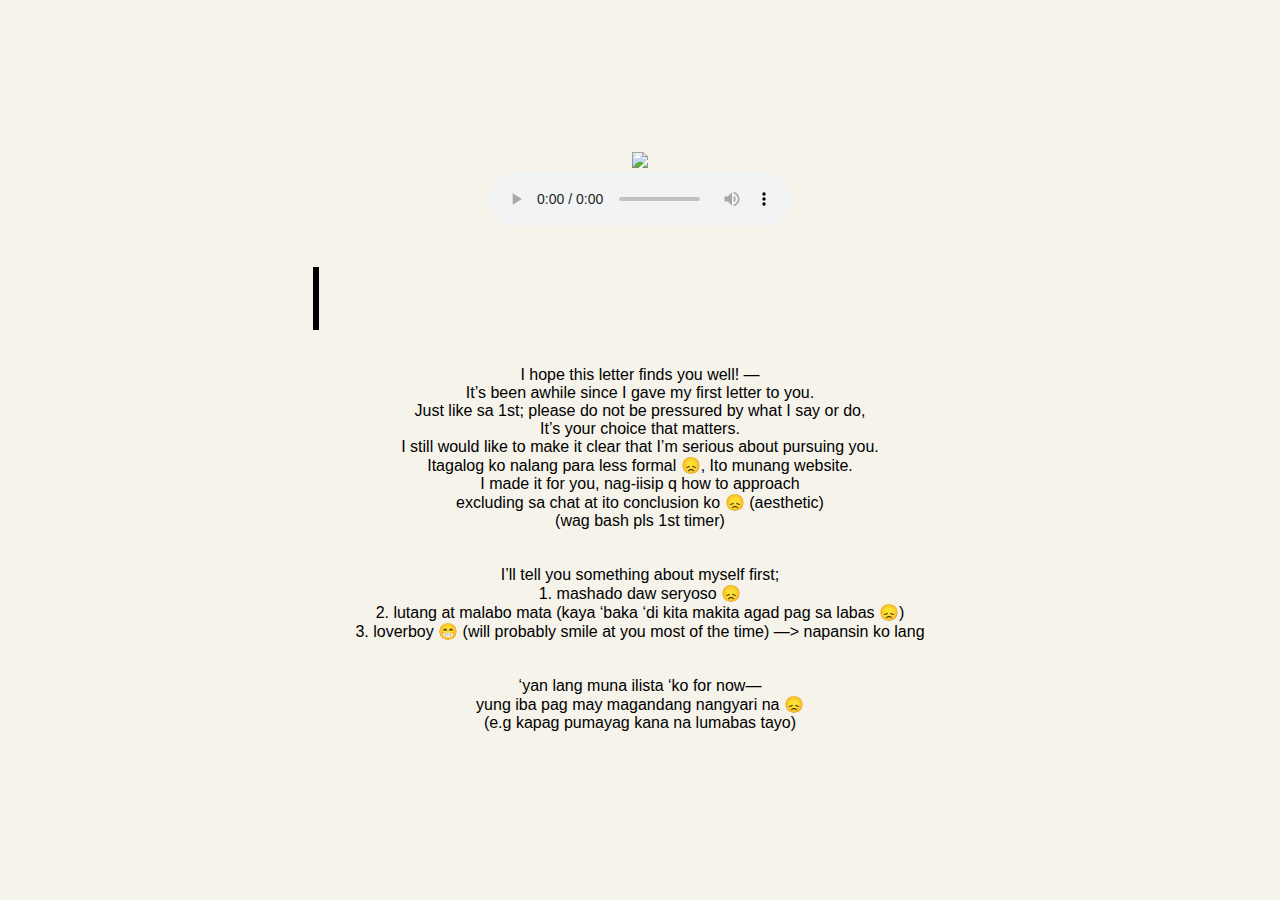
==== yes.html @ 0dbe52e9 "Add files via upload" ====
<!DOCTYPE html>
<html lang="en" >
<head>
  <meta charset="UTF-8">
  <title>CodePen - x02</title>
  <link rel="stylesheet" href="./yes.css">

</head>
<body>

<!-- partial:index.partial.html -->
<div class="gif_container">
                <img src="https://media4.giphy.com/media/v1.Y2lkPTc5MGI3NjExNmU5aGI3dGVzNnRyOTYxc2RyeTI4MDIwdHhyMmxoazJkaGo1c3pzYyZlcD12MV9pbnRlcm5hbF9naWZfYnlfaWQmY3Q9cw/cLS1cfxvGOPVpf9g3y/giphy.gif" height="350" >
            </div>
   <position: absolute;>
  <audio controls>
        <source src="taylor.wav">
    </audio>


<h1>Hi, this is for you.</h1>
<p>
I hope this letter finds you well! —<br>It’s been awhile since I gave my first letter to you. 
<br>Just like sa 1st; please do not be pressured by what I say or do, <br> It’s your choice that matters. 
<br>I still would like to make it clear that I’m serious about pursuing you. <br> Itagalog ko nalang para less formal 😞, Ito munang website. 
<br> I made it for you, nag-iisip q how to approach <br>excluding sa chat at ito conclusion ko 😞 (aesthetic) 
<br>(wag bash pls 1st timer) 
<br>
<br>
<br> I’ll tell you something about myself first; 
<br>1. mashado daw seryoso 😞
<br>2. lutang at malabo mata (kaya ‘baka ‘di kita makita agad pag sa labas 😞)
<br>3. loverboy 😁 (will probably smile at you most of the time) —> napansin ko lang 
<br>
<br>
<br> ‘yan lang muna ilista ‘ko for now—
<br>yung iba pag may magandang nangyari na 😞 <br>
(e.g kapag pumayag kana na lumabas tayo) 
<br></p>
<!-- partial -->
  
</body>
</html>
---- yes.css ----
:root {
  --bg-color: hsl(49 37% 94%);
  --typewriterSpeed: 6s;
  --typewriterCharacters: 24;
}


body {
  margin: 0;
  font-family: "Source Sans Pro", sans-serif;
  min-height: 100vh;
  display: grid;
  place-content: center;
  text-align: center;
  background: var(--bg-color);
}



h1 {
  font-size: clamp(1rem, 3vw + 1rem, 4rem);
  position: relative;
  font-family: "Source Code Pro", monospace;
  position: relative;
  width: max-content;
}

h1::before,
h1::after {
  content: "";
  position: absolute;
  top: 0;
  right: 0;
  bottom: 0;
  left: 0;
}

h1::before {
  background: var(--bg-color);
  animation: typewriter var(--typewriterSpeed)
    steps(var(--typewriterCharacters)) 1s forwards;
}

h1::after {
  width: 0.125em;
  background: black;
  animation: typewriter var(--typewriterSpeed)
      steps(var(--typewriterCharacters)) 1s forwards,
    blink 750ms steps(var(--typewriterCharacters)) infinite;
}

.subtitle {
  color: hsl(0 0% 0% / 0.7);
  font-size: 2rem;
  font-weight: 400;
  opacity: 0;
  transform: translateY(3rem);
  animation: fadeInUp 2s ease calc(var(--typewriterSpeed) + 2s) forwards;
}

@keyframes typewriter {
  to {
    left: 100%;
  }
}

@keyframes blink {
  to {
    background: transparent;
  }
}

@keyframes fadeInUp {
  to {
    opacity: 1;
    transform: translateY(0);
  }
}

#yt-link {
  position: absolute;
  bottom: 2em;
  width: 100%;
  color: hsl(0 0 0 / 0.7);

  &:hover,
  &:focus {
    color: teal;
  }
}
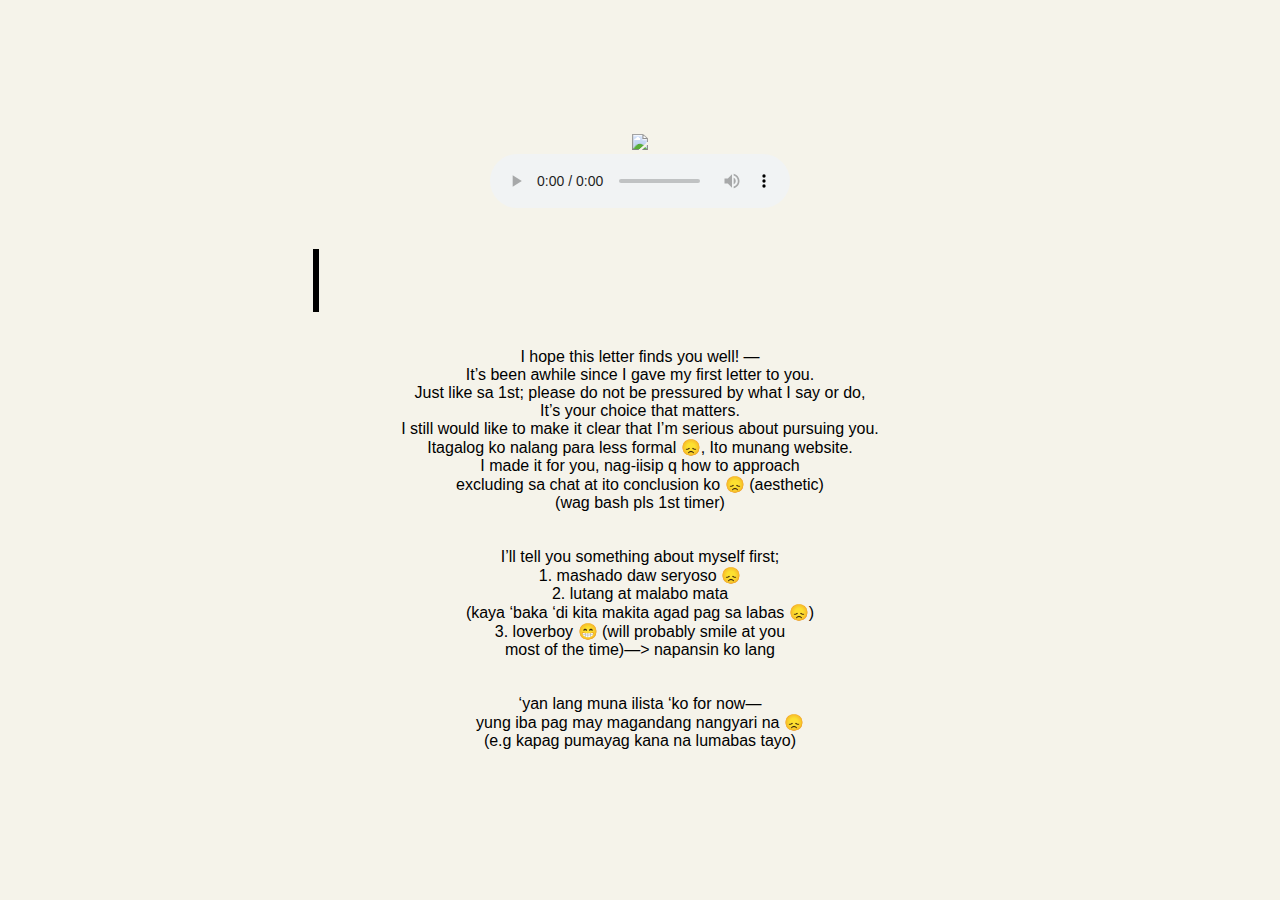
==== commit 1b5e5c6c: "Update yes.html" ====
--- a/yes.html
+++ b/yes.html
@@ -29,8 +29,8 @@
 <br>
 <br> I’ll tell you something about myself first; 
 <br>1. mashado daw seryoso 😞
-<br>2. lutang at malabo mata (kaya ‘baka ‘di kita makita agad pag sa labas 😞)
-<br>3. loverboy 😁 (will probably smile at you most of the time) —> napansin ko lang 
+<br>2. lutang at malabo mata <br>(kaya ‘baka ‘di kita makita agad pag sa labas 😞)
+<br>3. loverboy 😁 (will probably smile at you<br>most of the time)—> napansin ko lang 
 <br>
 <br>
 <br> ‘yan lang muna ilista ‘ko for now—
